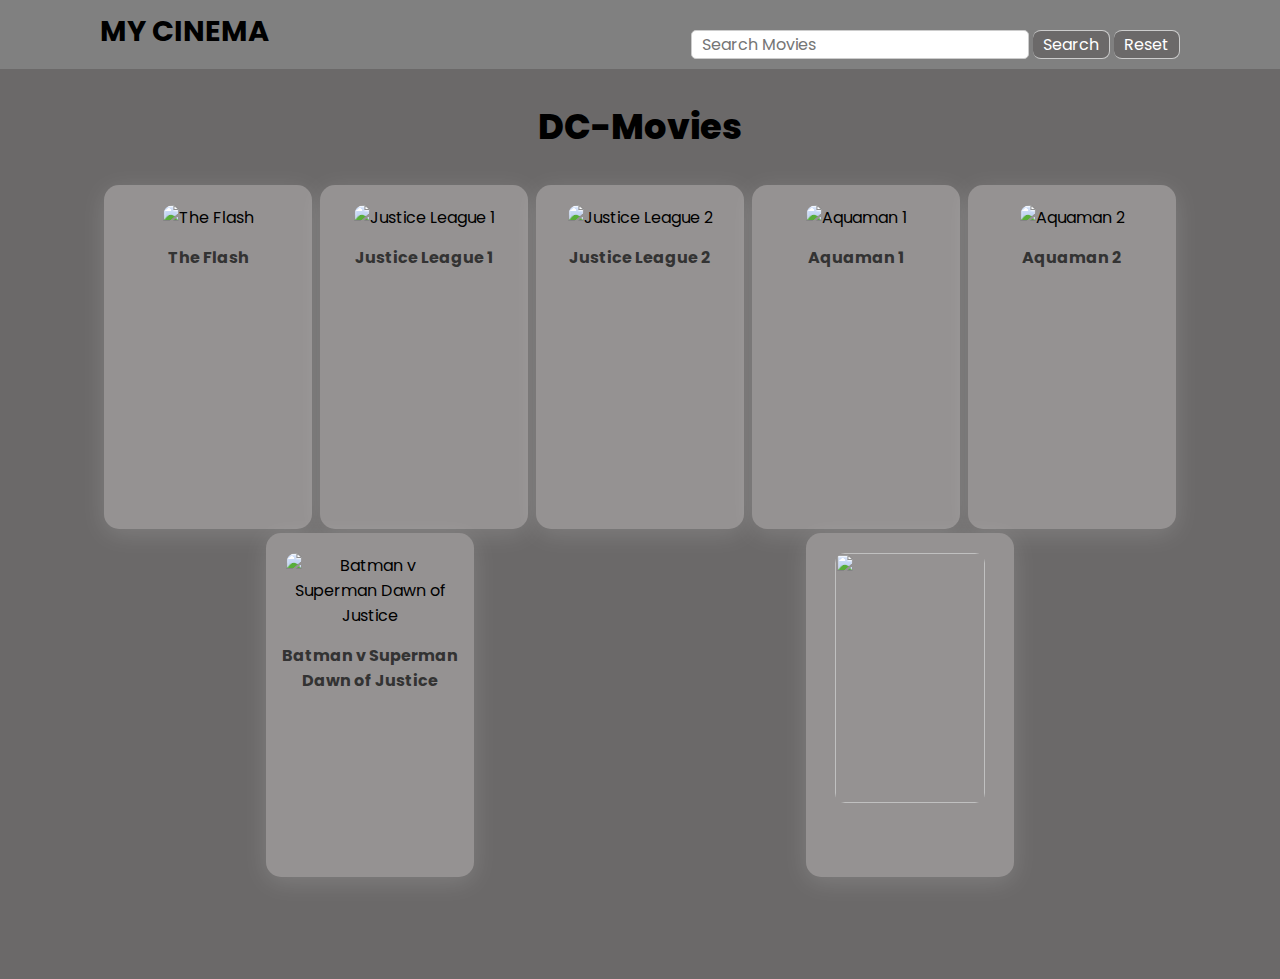
==== DC Movies.html @ 0dd4204e "Add files via upload" ====
<!DOCTYPE html>
<html lang="ar">
<head>
    <meta charset="UTF-8">
    <title>My Cinema</title>
    <link rel="stylesheet" href="https://cdnjs.cloudflare.com/ajax/libs/font-awesome/6.5.2/css/all.min.css">
    <link rel="stylesheet" href="Movies.css">
    <link rel="icon" href="OIP.jpeg" alt="Website logo">
</head>
<body>
    <header>
        <a href="index.html" class="logo">My Cinema</a>
        <div class="search-bar">
            <input type="text" id="searchInput" placeholder="Search Movies">
            <button onclick="searchMovies()">Search</button>
            <button onclick="resetSearch()">Reset</button>
        </div>
    </header>
    <section class="card">
            <h2 class="title">DC-Movies</h2>
            <div id="movie-list">
                <section class="part">
                <div class="movie-item" onclick="showMovieDetails('movie1')">
                    <img src="DC/Movies/The Flash Movie/The Flash.jpeg" alt="The Flash">
                    <p>The Flash</p>
                </div>
                </section>
                <section class="part">
                <div class="movie-item" onclick="showMovieDetails('movie2')">
                    <img src="DC/Movies/Justice.League~/Justice League 1.jpeg" alt="Justice League 1">
                    <p>Justice League 1</p>
                </div>
                </section>
                <section class="part">
                    <div class="movie-item" onclick="showMovieDetails('movie3')">
                        <img src="DC/Movies/Justice.League~/Justice League 2.jpeg" alt="Justice League 2">
                        <p>Justice League 2</p>
                    </div>
                </section>
                <section class="part">
                   <div class="movie-item" onclick="showMovieDetails('movie4')">
                        <img src="DC/Movies/Aquaman/Aquaman 1.jpg" alt="Aquaman 1">
                        <p>Aquaman 1</p>
                   </div>
                </section>
                <section class="part">
                    <div class="movie-item" onclick="showMovieDetails('movie5')">
                         <img src="DC/Movies/Aquaman/Aquaman 2.jpeg" alt="Aquaman 2">
                         <p>Aquaman 2</p>
                    </div>
                 </section>
                 <section class="part">
                    <div class="movie-item" onclick="showMovieDetails('movie6')">
                         <img src="https://data.terabox.com/thumbnail/5a36fb7bdae9c56f0433cf18419d1084?fid=4401146076298-250528-235833340945598&time=1718251200&rt=sh&sign=FDTAER-DCb740ccc5511e5e8fedcff06b081203-glcP9in31bgKEUKNlGuOO81%2Bico%3D&expires=8h&chkv=0&chkbd=0&chkpc=&dp-logid=357048495192322265&dp-callid=0&size=c360_u270&quality=100&vuk=-&ft=video" alt="Batman v Superman Dawn of Justice">
                         <p>Batman v Superman Dawn of Justice</p>
                    </div>
                 </section>
                 <section class="part">
                    <div class="movie-item" onclick="showMovieDetails('movie7')">
                         <img src="" alt="">
                         <p></p>
                    </div>
                 </section>
            </div>
            <div id="movie-details" style="display: none;">
                <h2 id="movie-title"></h2>
                <p id="movie-description"></p>
                <video id="movie-video" width="600" controls>
                    <source id="movie-video-source" src="" type="video/mp4">
                </video>
                <button onclick="goBack()">Back</button>
            </div>
        <script src="DC Movies.js"></script>
    </section>
</body>
</html>
---- Movies.css ----
@import url('https://fonts.googleapis.com/css?family=Poppins:ital,wght@0,100;0,200;0,300;0,400;0,500;0,600;0,700;0,800;0,900;1,100;1,200;1,300;1,400;1,500;1,600;1,700;1,800;1,900&display=swap');

*{
    font-family: 'Poppins', sans-serif;
    margin: 0;
    padding: 0;
    box-sizing: border-box;
    scroll-behavior: auto;
}

header {
    background-color: gray;
    width: 100%;
    position: fixed;
    z-index: 999;
    display: flex;
    justify-content: first baseline;
    align-items: left;
    padding: 10px 100px;
}

.logo{
    text-decoration: none;
    color: black;
    text-transform: uppercase;
    font-weight: 700;
    font-size: 1.8em;
}

body {
    background-color: rgb(107, 105, 105);
}

.card {
    padding: 100px 100px 100px; /* Adjusted padding to make space for the back button */
}

.title{
    display: flex;
    justify-content: center;
    color: black;
    font-size: 2.2em;
    font-weight: 800;
    margin-bottom: 30px;
}

.part{
    background-color:rgb(149, 146, 146) ;
    width: 13em;
    height: 21.51em;
    box-shadow: 0 5px 25px rgba(255, 255, 255, 0.15);
    border-radius: 15px;
    padding: 10px;
    margin: 2px;
    transition: 0.7s ease;
}

.part:hover{
    transform: scale(1.1);
}

#movie-list {
    display: flex;
    justify-content: space-around;
    flex-wrap: wrap;
}

.movie-item {
    text-align: center; /* Center the text */
}

.movie-item img {
    width: 150px;
    height: 250px;
    object-fit: cover;
    cursor: pointer;
    margin: 10px;
    border-radius: 10px;
}

.movie-item p {
    margin: 5px 0;
    font-weight: bold;
    color: #333;
}

#movie-details {
    margin-top: 20px;
    text-align: center;
}

#movie-title {
    font-size: 24px;
    color: #333;
}

#movie-description {
    color: #666;
}

video {
    margin-top: 20px;
}

button {
    color: black;
    background-color: rgb(107, 105, 105);
    margin-top: 20px;
    padding: 10px 20px;
    font-size: 16px;
    cursor: pointer;
    border: none;
    border-radius: 8px;
    transition: background-color 0.3s ease;
}

button:hover {
    background-color: rgb(107, 105, 105);
}

.search-bar {
    margin-left: auto;
}

.search-bar input {
    padding: 1px 10px;
    font-size: 1em;
    border: 1px solid #ccc;
    border-radius: 5px 5px 5px 5px;
    outline: none;
}

.search-bar button {
    padding: 1px 10px;
    font-size: 1em;
    border: 1px solid #ccc;
    border-left: none;
    border-radius: 1px px 1px 1px;
    color: white;
    cursor: pointer;
}

.search-bar button:hover {
    background-color: #a8a5a5;
}
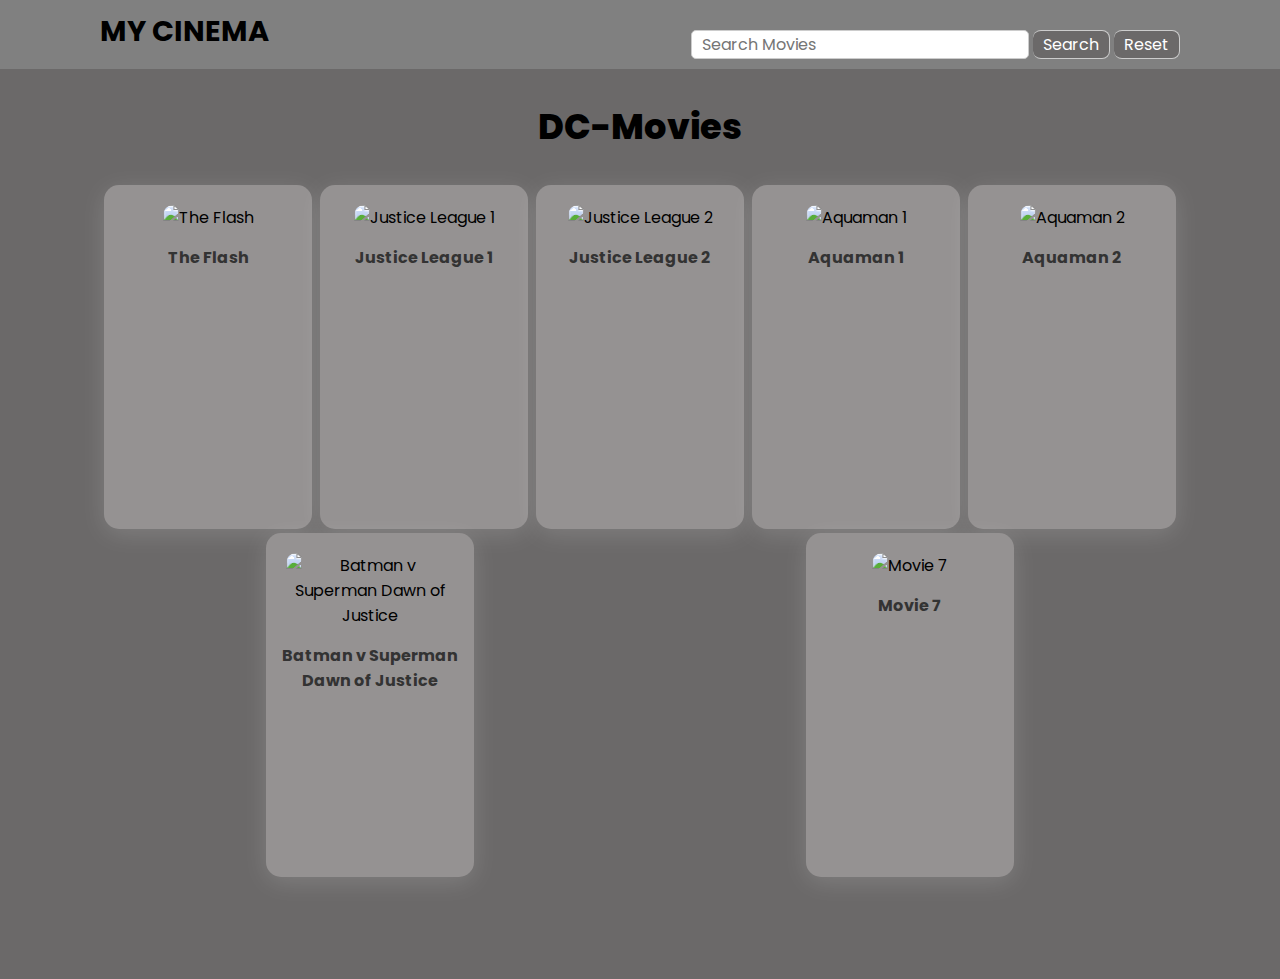
==== commit f3f9ecda: "DC Movies.html" ====
--- a/DC Movies.html
+++ b/DC Movies.html
@@ -5,7 +5,7 @@
     <title>My Cinema</title>
     <link rel="stylesheet" href="https://cdnjs.cloudflare.com/ajax/libs/font-awesome/6.5.2/css/all.min.css">
     <link rel="stylesheet" href="Movies.css">
-    <link rel="icon" href="OIP.jpeg" alt="Website logo">
+    <link rel="icon" href="images.png" alt="Website logo">
 </head>
 <body>
     <header>
@@ -17,60 +17,58 @@
         </div>
     </header>
     <section class="card">
-            <h2 class="title">DC-Movies</h2>
-            <div id="movie-list">
-                <section class="part">
+        <h2 class="title">DC-Movies</h2>
+        <div id="movie-list">
+            <section class="part">
                 <div class="movie-item" onclick="showMovieDetails('movie1')">
                     <img src="DC/Movies/The Flash Movie/The Flash.jpeg" alt="The Flash">
                     <p>The Flash</p>
                 </div>
-                </section>
-                <section class="part">
+            </section>
+            <section class="part">
                 <div class="movie-item" onclick="showMovieDetails('movie2')">
                     <img src="DC/Movies/Justice.League~/Justice League 1.jpeg" alt="Justice League 1">
                     <p>Justice League 1</p>
                 </div>
-                </section>
-                <section class="part">
-                    <div class="movie-item" onclick="showMovieDetails('movie3')">
-                        <img src="DC/Movies/Justice.League~/Justice League 2.jpeg" alt="Justice League 2">
-                        <p>Justice League 2</p>
-                    </div>
-                </section>
-                <section class="part">
-                   <div class="movie-item" onclick="showMovieDetails('movie4')">
-                        <img src="DC/Movies/Aquaman/Aquaman 1.jpg" alt="Aquaman 1">
-                        <p>Aquaman 1</p>
-                   </div>
-                </section>
-                <section class="part">
-                    <div class="movie-item" onclick="showMovieDetails('movie5')">
-                         <img src="DC/Movies/Aquaman/Aquaman 2.jpeg" alt="Aquaman 2">
-                         <p>Aquaman 2</p>
-                    </div>
-                 </section>
-                 <section class="part">
-                    <div class="movie-item" onclick="showMovieDetails('movie6')">
-                         <img src="https://data.terabox.com/thumbnail/5a36fb7bdae9c56f0433cf18419d1084?fid=4401146076298-250528-235833340945598&time=1718251200&rt=sh&sign=FDTAER-DCb740ccc5511e5e8fedcff06b081203-glcP9in31bgKEUKNlGuOO81%2Bico%3D&expires=8h&chkv=0&chkbd=0&chkpc=&dp-logid=357048495192322265&dp-callid=0&size=c360_u270&quality=100&vuk=-&ft=video" alt="Batman v Superman Dawn of Justice">
-                         <p>Batman v Superman Dawn of Justice</p>
-                    </div>
-                 </section>
-                 <section class="part">
-                    <div class="movie-item" onclick="showMovieDetails('movie7')">
-                         <img src="" alt="">
-                         <p></p>
-                    </div>
-                 </section>
-            </div>
-            <div id="movie-details" style="display: none;">
-                <h2 id="movie-title"></h2>
-                <p id="movie-description"></p>
-                <video id="movie-video" width="600" controls>
-                    <source id="movie-video-source" src="" type="video/mp4">
-                </video>
-                <button onclick="goBack()">Back</button>
-            </div>
-        <script src="DC Movies.js"></script>
+            </section>
+            <section class="part">
+                <div class="movie-item" onclick="showMovieDetails('movie3')">
+                    <img src="DC/Movies/Justice.League~/Justice League 2.jpeg" alt="Justice League 2">
+                    <p>Justice League 2</p>
+                </div>
+            </section>
+            <section class="part">
+                <div class="movie-item" onclick="showMovieDetails('movie4')">
+                    <img src="DC/Movies/Aquaman/Aquaman 1.jpg" alt="Aquaman 1">
+                    <p>Aquaman 1</p>
+                </div>
+            </section>
+            <section class="part">
+                <div class="movie-item" onclick="showMovieDetails('movie5')">
+                    <img src="DC/Movies/Aquaman/Aquaman 2.jpeg" alt="Aquaman 2">
+                    <p>Aquaman 2</p>
+                </div>
+            </section>
+            <section class="part">
+                <div class="movie-item" onclick="showMovieDetails('movie6')">
+                    <img src="DC/Movies/Batman.V.Superman.Dawn.Of.Justice~/Batman v Superman Dawn of Justice.jpeg" alt="Batman v Superman Dawn of Justice">
+                    <p>Batman v Superman Dawn of Justice</p>
+                </div>
+            </section>
+            <section class="part">
+                <div class="movie-item" onclick="showMovieDetails('movie7')">
+                    <img src="DC/Movies/Movie7/Movie7.jpeg" alt="Movie 7">
+                    <p>Movie 7</p>
+                </div>
+            </section>
+        </div>
+        <div id="movie-details" style="display: none;">
+            <h2 id="movie-title"></h2>
+            <p id="movie-description"></p>
+                <iframe id="movie-website" width="560" height="315" frameborder="0" allowfullscreen></iframe>
+            <button onclick="goBack()">Back</button>
+        </div>
     </section>
+    <script src="DC Movies.js"></script>
 </body>
-</html>+</html>
